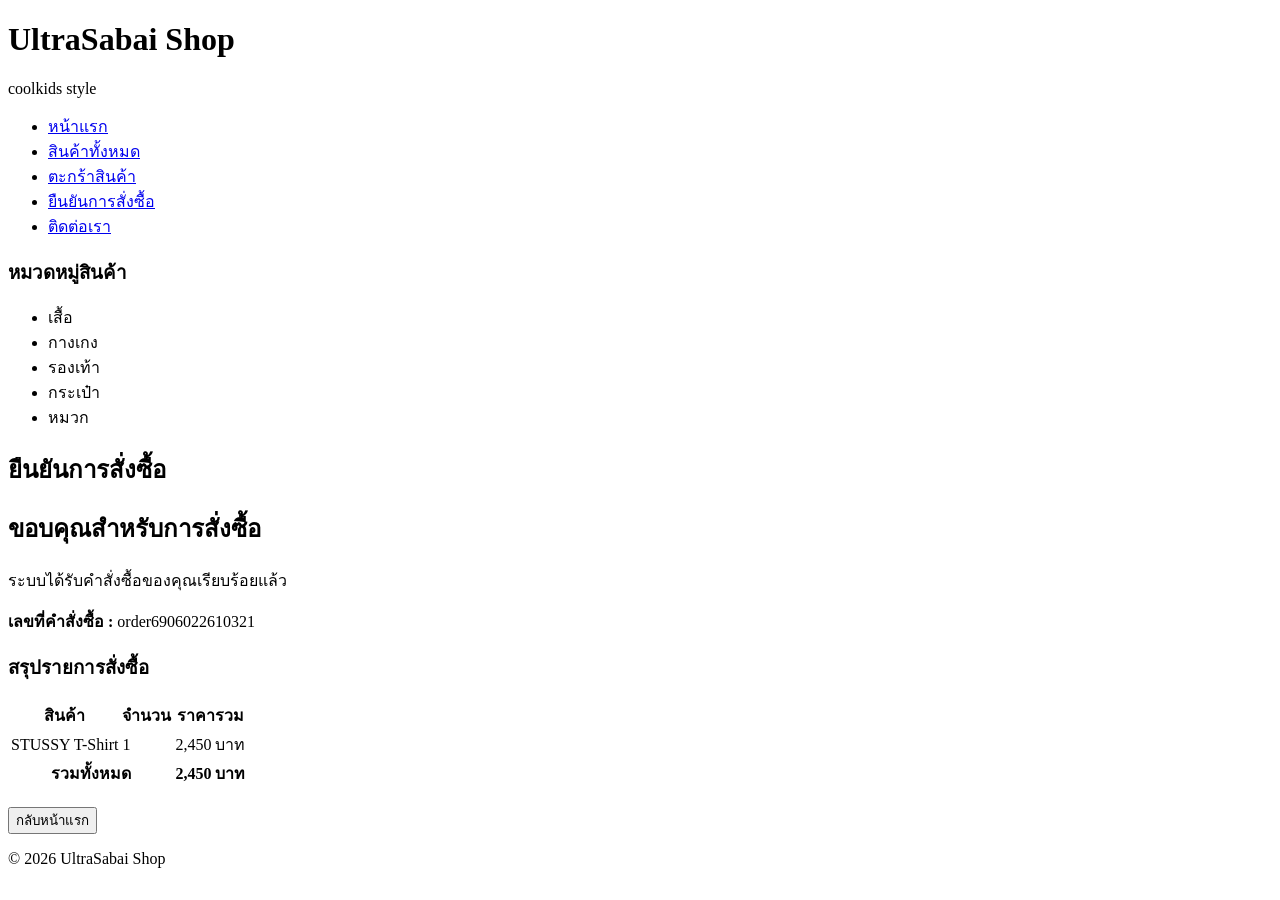
==== confirm.html @ 81d8f679 "qqq" ====
<!DOCTYPE html>
<html lang="th">

<head>
    <meta charset="UTF-8">
    <title>Confirm Order - UltraSabai Shop</title>
    <link rel="stylesheet" href="css/styles.css">
</head>

<body>

<header>
    <h1>UltraSabai Shop</h1>
    <p>coolkids style</p>
</header>


<nav class="top_menu">
    <ul>
        <li><a href="index.html">หน้าแรก</a></li>
        <li><a href="products.html">สินค้าทั้งหมด</a></li>
        <li><a href="cart.html">ตะกร้าสินค้า</a></li>
        <li><a href="confirm.html">ยืนยันการสั่งซื้อ</a></li>
        <li><a href="contact.html">ติดต่อเรา</a></li>
    </ul>
</nav>


<aside>
    <h3>หมวดหมู่สินค้า</h3>
    <ul>
        <li>เสื้อ</li>
        <li>กางเกง</li>
        <li>รองเท้า</li>
        <li>กระเป๋า</li>
        <li>หมวก</li>
    </ul>
</aside>


<section class="content">

<h2>ยืนยันการสั่งซื้อ</h2>

<h2>ขอบคุณสำหรับการสั่งซื้อ</h2>

    <p>ระบบได้รับคำสั่งซื้อของคุณเรียบร้อยแล้ว</p>

    <p><strong>เลขที่คำสั่งซื้อ :</strong> order6906022610321</p>

    <h3>สรุปรายการสั่งซื้อ</h3>

    <table>
        <tr>
            <th>สินค้า</th>
            <th>จำนวน</th>
            <th>ราคารวม</th>
        </tr>

        <tr>
            <td>STUSSY T-Shirt</td>
            <td>1</td>
            <td>2,450 บาท</td>
        </tr>

        <tr>
            <th colspan="2">รวมทั้งหมด</th>
            <th>2,450 บาท</th>
        </tr>
    </table>

    <br>

    <a href="index.html">
        <button>กลับหน้าแรก</button>
    </a>

</section>


<div class="clear"></div>


<footer>
    <p>
        © 2026 UltraSabai Shop
    </p>
</footer>


</body>
</html>
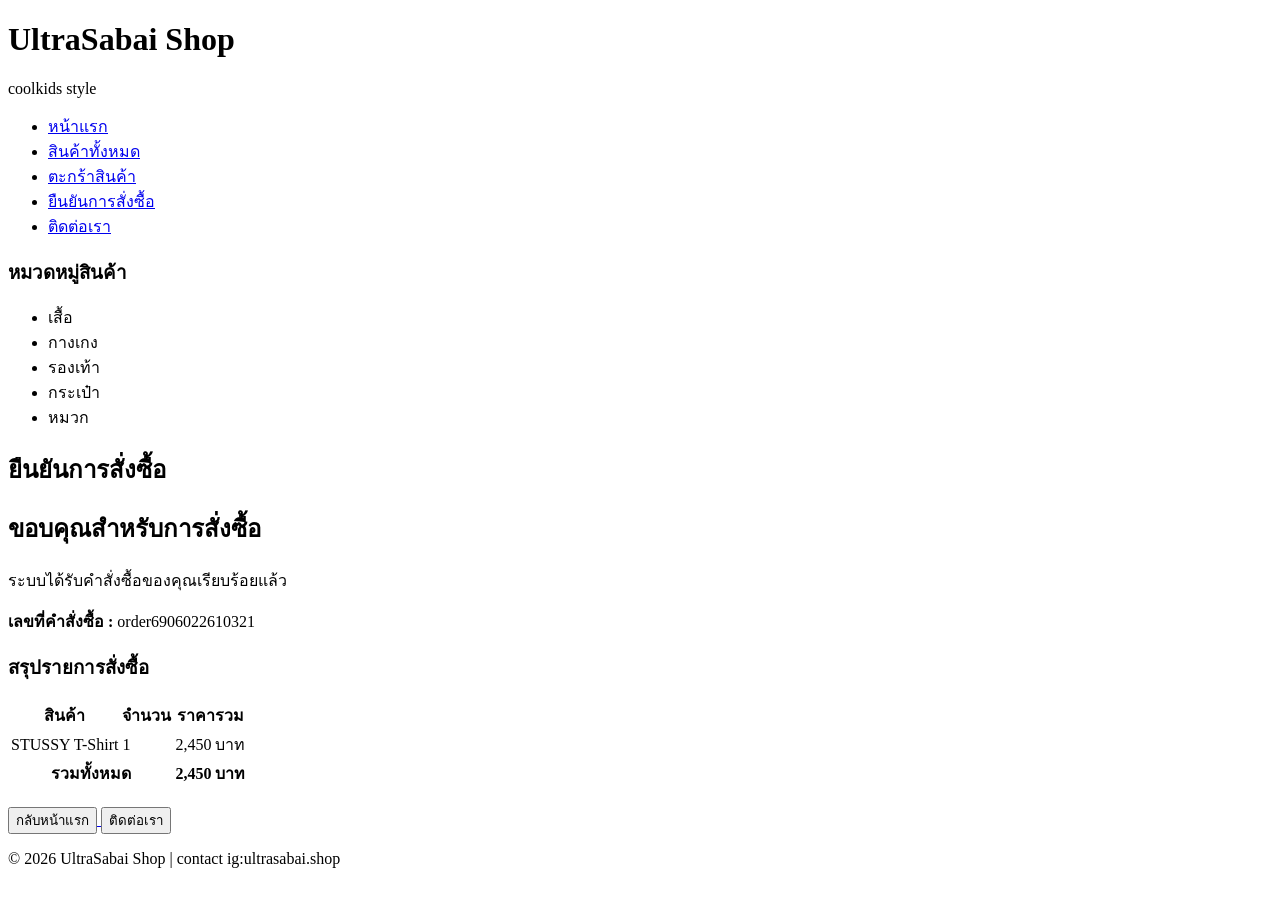
==== commit 6598236b: "qq" ====
--- a/confirm.html
+++ b/confirm.html
@@ -75,6 +75,9 @@
         <button>กลับหน้าแรก</button>
     </a>
 
+    <a href="contact.html">
+        <button>ติดต่อเรา</button>
+    </a>
 </section>
 
 
@@ -83,7 +86,7 @@
 
 <footer>
     <p>
-        © 2026 UltraSabai Shop
+        © 2026 UltraSabai Shop | contact ig:ultrasabai.shop
     </p>
 </footer>
 
